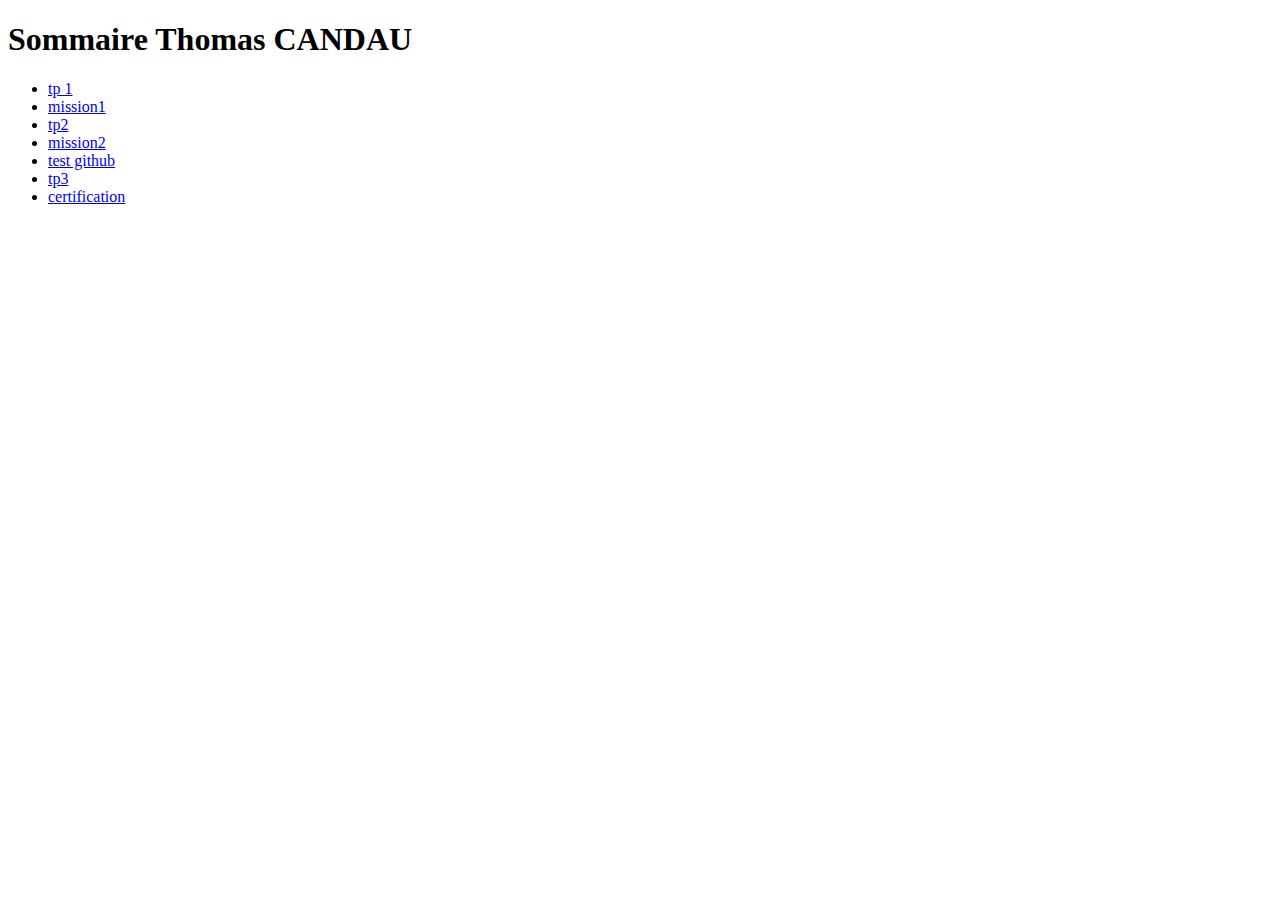
==== index.html @ e3bb139a "Update index.html" ====
<!DOCTYPE html>
<html lang="fr">
<head>
    <meta charset="UTF-8">
    <meta name="viewport" content="width=device-width, initial-scale=1.0">
    <title>Sommaire</title>
</head>
<body> 
    <h1>Sommaire Thomas CANDAU </h1>
    <UL>
        
            <Li>  <a href="https://oignontuba.github.io/tp-1-thomas-candau/"> tp 1   <br></a>
            <Li>  <a href="https://oignontuba.github.io/mission1/"> mission1 <br></a> 
                 <Li>  <a href="https://oignontuba.github.io/tp2/"> tp2 <br></a> 
                     <Li>  <a href="https://oignontuba.github.io/Missions-2/"> mission2 <br></a> 
                         <Li>  <a href="https://oignontuba.github.io/Test-github/"> test github <br></a> 
                             <Li>  <a href="https://oignontuba.github.io/https---github.com-oignontuba-tp3/">tp3 <br></a> 
                                  <Li>  <a href="https://oignontuba.github.io/certification/">certification  <br></a> 

    </UL>
    
</body>
</html>
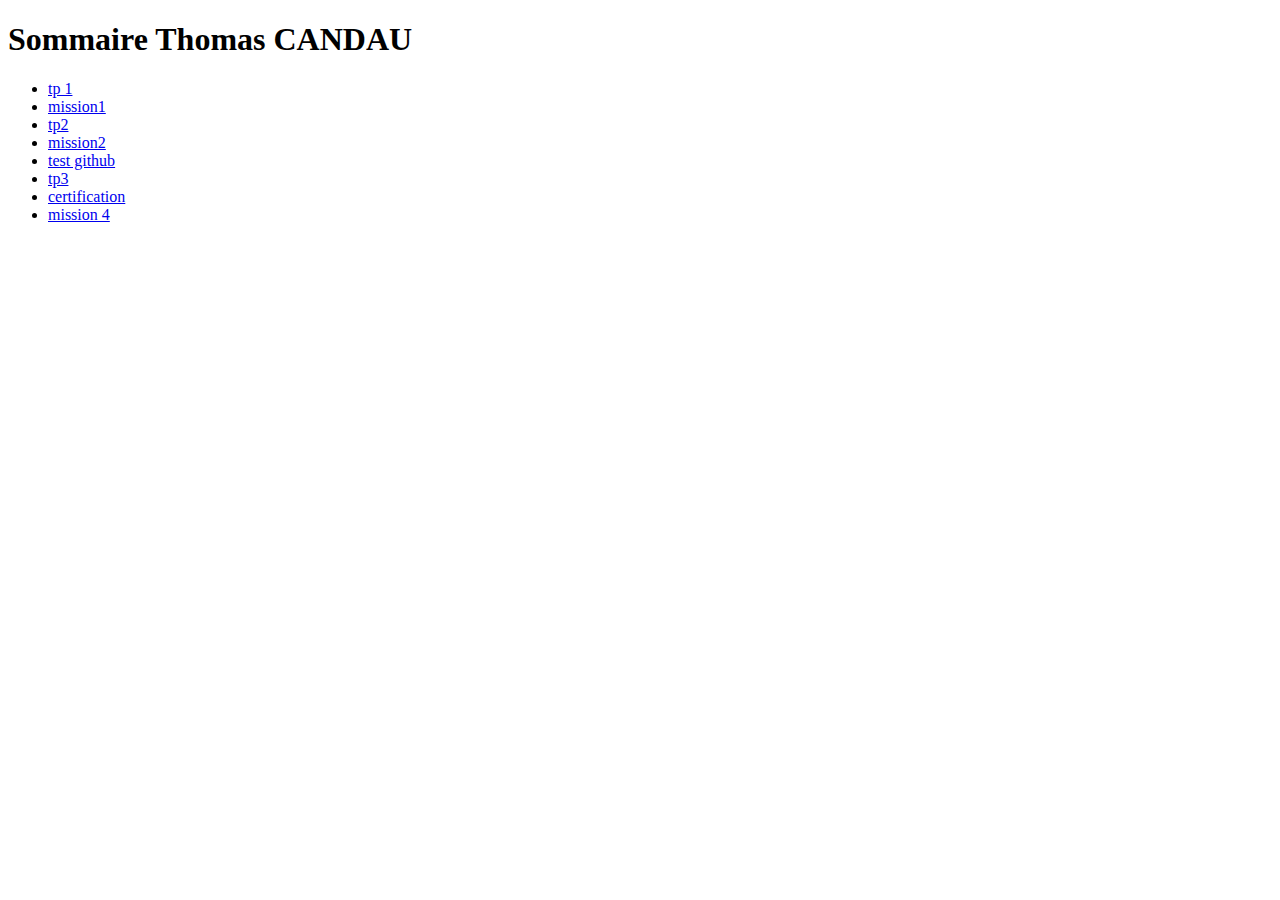
==== commit 30988580: "Update index.html" ====
--- a/index.html
+++ b/index.html
@@ -15,7 +15,8 @@
                      <Li>  <a href="https://oignontuba.github.io/Missions-2/"> mission2 <br></a> 
                          <Li>  <a href="https://oignontuba.github.io/Test-github/"> test github <br></a> 
                              <Li>  <a href="https://oignontuba.github.io/https---github.com-oignontuba-tp3/">tp3 <br></a> 
-                                  <Li>  <a href="https://oignontuba.github.io/certification/">certification  <br></a> 
+                                  <Li>  <a href="https://oignontuba.github.io/https---github.com-oignontuba-certification/">certification  <br></a> 
+                                     <Li>  <a href="https://oignontuba.github.io/misson-4-nov/">mission 4  <br></a> 
 
     </UL>
     
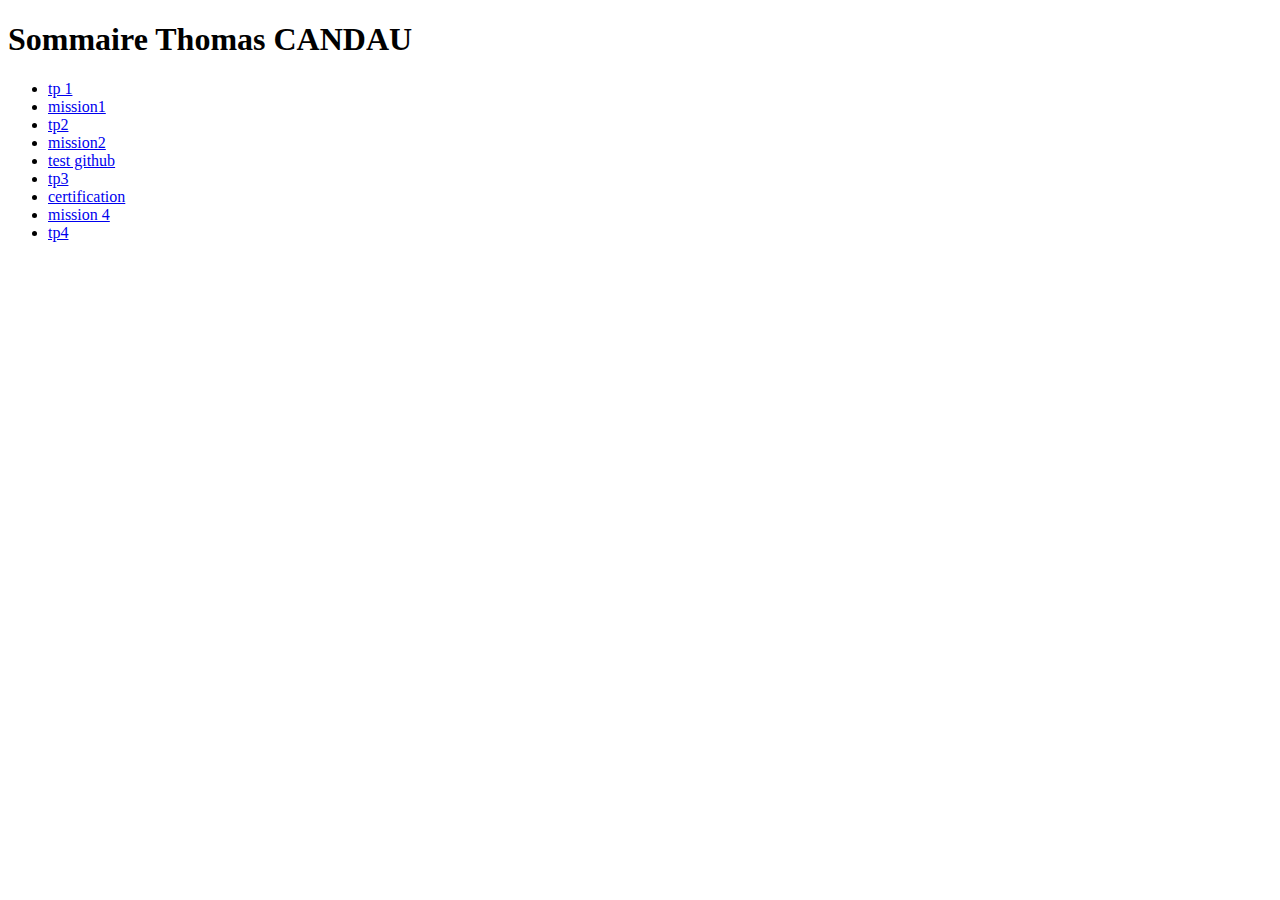
==== commit fcd93bfd: "Update index.html" ====
--- a/index.html
+++ b/index.html
@@ -16,7 +16,8 @@
                          <Li>  <a href="https://oignontuba.github.io/Test-github/"> test github <br></a> 
                              <Li>  <a href="https://oignontuba.github.io/https---github.com-oignontuba-tp3/">tp3 <br></a> 
                                   <Li>  <a href="https://oignontuba.github.io/https---github.com-oignontuba-certification/">certification  <br></a> 
-                                     <Li>  <a href="https://oignontuba.github.io/misson-4-nov/">mission 4  <br></a> 
+                                     <Li>  <a href="https://oignontuba.github.io/misson-4-nov/">mission 4  <br></a>
+                                         <Li>  <a href="https://oignontuba.github.io/tp4/">tp4  <br></a> 
 
     </UL>
     
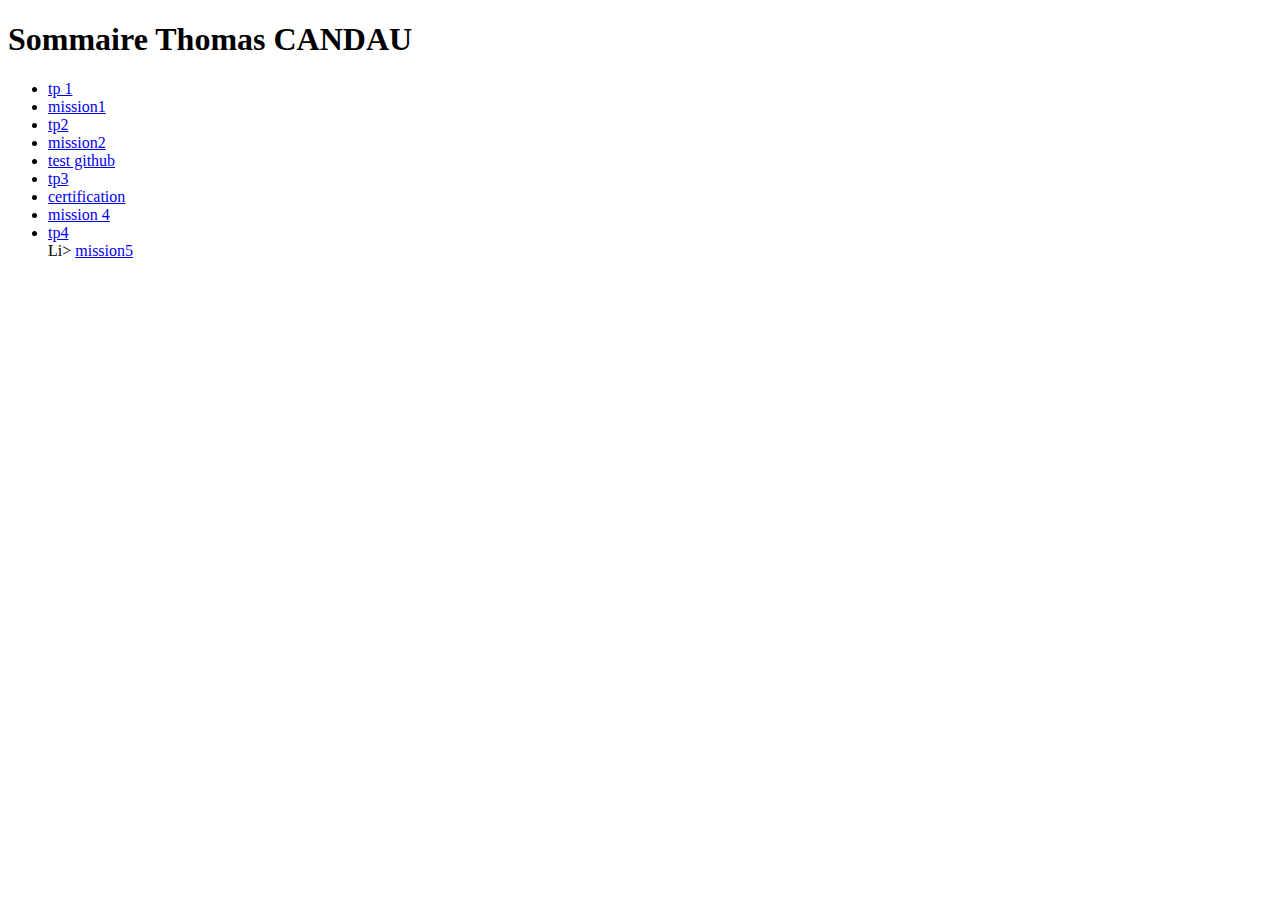
==== commit 21857bc4: "Update index.html" ====
--- a/index.html
+++ b/index.html
@@ -18,6 +18,7 @@
                                   <Li>  <a href="https://oignontuba.github.io/https---github.com-oignontuba-certification/">certification  <br></a> 
                                      <Li>  <a href="https://oignontuba.github.io/misson-4-nov/">mission 4  <br></a>
                                          <Li>  <a href="https://oignontuba.github.io/tp4/">tp4  <br></a> 
+                                             Li>  <a href="https://oignontuba.github.io/mission-5/">mission5  <br></a> 
 
     </UL>
     
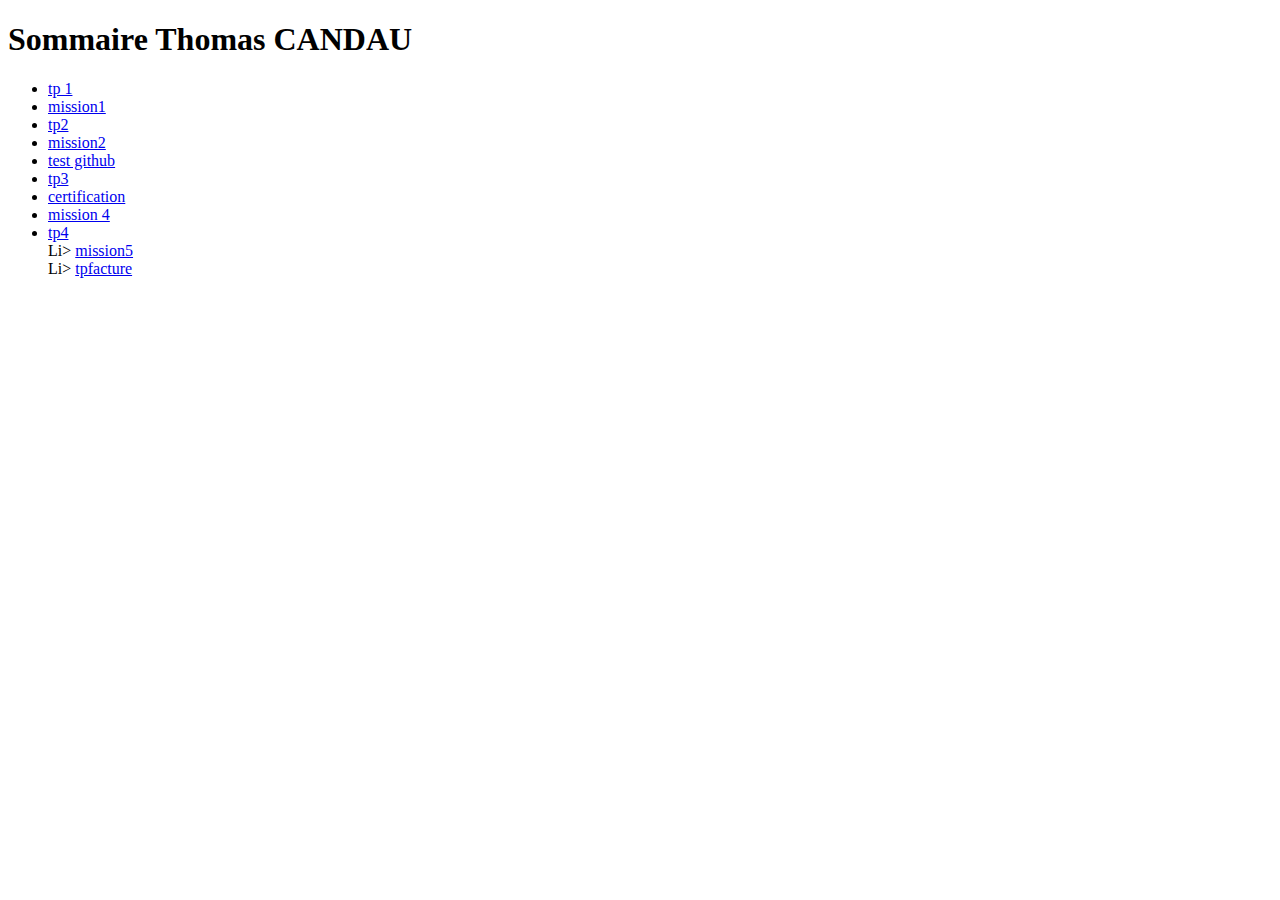
==== commit 6f6882d5: "Update index.html" ====
--- a/index.html
+++ b/index.html
@@ -19,6 +19,7 @@
                                      <Li>  <a href="https://oignontuba.github.io/misson-4-nov/">mission 4  <br></a>
                                          <Li>  <a href="https://oignontuba.github.io/tp4/">tp4  <br></a> 
                                              Li>  <a href="https://oignontuba.github.io/mission-5/">mission5  <br></a> 
+                                             Li>  <a href="https://oignontuba.github.io/tpfacture-/">tpfacture  <br></a> 
 
     </UL>
     
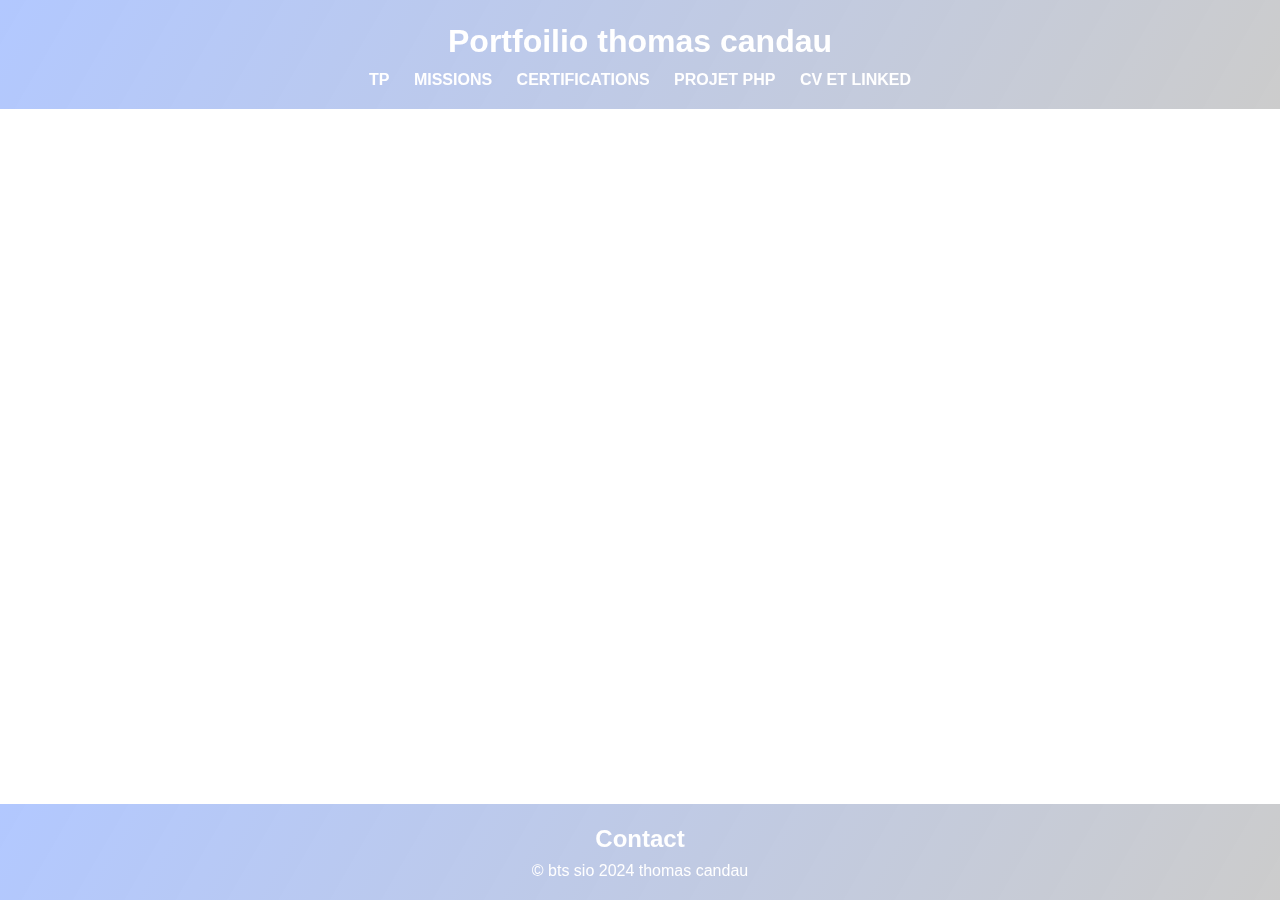
==== commit 30b58dfc: "Add files via upload" ====
--- a/index.html
+++ b/index.html
@@ -1,27 +1,39 @@
 <!DOCTYPE html>
-<html lang="fr">
+<html lang="en">
 <head>
     <meta charset="UTF-8">
     <meta name="viewport" content="width=device-width, initial-scale=1.0">
-    <title>Sommaire</title>
+    <title>Index</title>
+    <link rel="stylesheet" href="styletp.css">
+    
 </head>
-<body> 
-    <h1>Sommaire Thomas CANDAU </h1>
-    <UL>
+<body>
+    <header>
+        <H1> Portfoilio thomas candau </H1>
+        <nav>
+            <a href="tpsemestre1.html">TP</a>
+            <a href="missions.html">MISSIONS</a>
+            <a href="certifictions.html">CERTIFICATIONS</a>
+            <a href="projets.html">PROJET PHP</a>
+            <a href="cv.html">CV ET LINKED</a>
+        </nav>
+
+    </header>
+   
+
+    </section>
+    <section id="bas">
+    
+    
+        <footer>
+            <h2> Contact</h2>
+           <p>&copy; bts sio 2024 thomas candau</p> 
+        </footer>
+
+        <video src="video/binary-coding-programming.1920x1080 (1).mp4" id="v1" type="video/mp4" muted autoplay loop ></video>
+    </section>
         
-            <Li>  <a href="https://oignontuba.github.io/tp-1-thomas-candau/"> tp 1   <br></a>
-            <Li>  <a href="https://oignontuba.github.io/mission1/"> mission1 <br></a> 
-                 <Li>  <a href="https://oignontuba.github.io/tp2/"> tp2 <br></a> 
-                     <Li>  <a href="https://oignontuba.github.io/Missions-2/"> mission2 <br></a> 
-                         <Li>  <a href="https://oignontuba.github.io/Test-github/"> test github <br></a> 
-                             <Li>  <a href="https://oignontuba.github.io/https---github.com-oignontuba-tp3/">tp3 <br></a> 
-                                  <Li>  <a href="https://oignontuba.github.io/https---github.com-oignontuba-certification/">certification  <br></a> 
-                                     <Li>  <a href="https://oignontuba.github.io/misson-4-nov/">mission 4  <br></a>
-                                         <Li>  <a href="https://oignontuba.github.io/tp4/">tp4  <br></a> 
-                                             Li>  <a href="https://oignontuba.github.io/mission-5/">mission5  <br></a> 
-                                             Li>  <a href="https://oignontuba.github.io/tpfacture-/">tpfacture  <br></a> 
 
-    </UL>
-    
+   
 </body>
-</html>
+</html>--- a/styletp.css
+++ b/styletp.css
@@ -0,0 +1,159 @@
+
+*{
+    box-sizing: border-box;
+    margin: 0;
+    padding: 0;
+}
+
+
+@keyframes fadeInNoMove {
+    0% {
+        opacity: 0;
+    }
+    100% {
+        opacity: 1;
+    }
+}
+
+#contact, footer, #projects,header {
+    animation: fadeInNoMove 2s ease-out;
+    opacity: 1;
+}
+
+/* État initial avant l'animation */
+header, #projects, #contact, footer {
+    opacity: 1;
+}
+
+
+body
+{
+    font-family: Arial,sans-serif;
+line-height: 1.6;
+color: white;
+
+}
+header
+{
+    background-color: transparent;
+    backdrop-filter: blur(20px);
+    background-image: linear-gradient(
+        120deg ,rgba(00,73,255 ,0.3) ,rgba(0,0,0,0.2)
+    );
+    color: white;
+    padding: 1rem;
+    text-align: center;
+}
+
+header nav a 
+{
+    color: white;
+    margin: 0 10px;
+    text-decoration: none;
+    font-weight:bold;
+
+}
+header nav a:hover
+{
+    text-decoration:underline;
+
+}
+
+#projects
+{
+  padding: 2rem;
+    text-align: center;
+}
+
+.project-list
+{
+    display: flex;
+    justify-content: left;
+    flex-wrap: wrap;
+    gap: 2rem;
+}
+
+.project
+{
+    background-color: transparent;
+    backdrop-filter: blur(10px);
+    background-image: linear-gradient(
+        120deg ,rgba(00,73,255 ,0.3) ,rgba(0,0,0,0.2)
+    );
+
+border-radius:5px ;
+padding : 1rem;
+margin: 1rem;
+width:300px;
+text-align: left ;
+border: 1px solid rgba(255, 255, 255, 0.18);
+transition: transform 0.3s ease, box-shadow 0.3s ease;
+box-shadow: 0 10px 15px rgba(0, 0, 0, 0.1);
+}
+.project:hover
+{
+    transform: perspective(1000px) translateZ(20px) scale(1.05);
+    box-shadow: 0 20px 30px rgba(0, 0, 0, 0.3);
+    transform: translateY(-10px);
+    animation: 2s;
+}
+.projects h3
+{
+    color: #0073e6;
+}
+
+
+
+
+
+.btn
+{
+    display: inline-block;
+    padding: 0.5rem 1rem;
+    margin-top:1rem ;
+    color:white;
+    background-color: #0073e6 ;
+    border-radius:5px;
+    text-decoration: none;
+}
+.btn:hover
+{
+    background-color: #005bb5;
+}
+
+
+footer
+{
+    text-align: center;
+    padding: 1rem;
+    background-color: transparent;
+    backdrop-filter: blur(10px);
+    background-image: linear-gradient(
+        120deg ,rgba(00,73,255 ,0.3) ,rgba(0,0,0,0.2)
+    );
+    color: white;
+    position: fixed;
+    bottom: 0;
+    width: 100%;
+}
+
+
+
+#v1
+{
+    object-fit: cover;
+    position: fixed;
+    height: 100%;
+    width: 100%;
+    top: 0;
+    left: 0;
+    background-size: cover;
+    z-index: -1;
+}
+
+
+
+
+
+
+
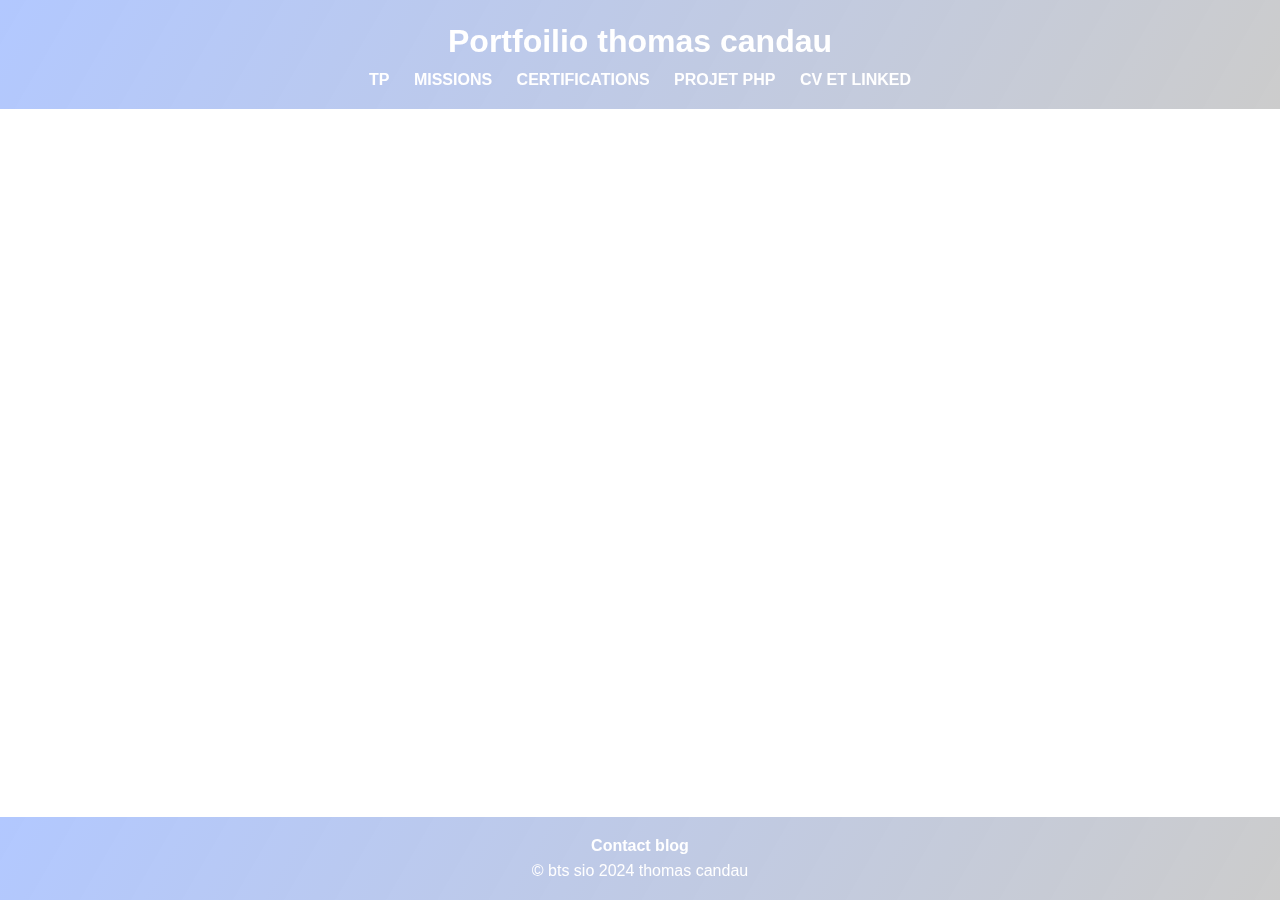
==== commit 2d4e0861: "Add files via upload" ====
--- a/index.html
+++ b/index.html
@@ -26,7 +26,7 @@
     
     
         <footer>
-            <h2> Contact</h2>
+            <a href="http://www.blogportfoliooignon.free.nf/">Contact blog</a>
            <p>&copy; bts sio 2024 thomas candau</p> 
         </footer>
 
--- a/styletp.css
+++ b/styletp.css
@@ -45,7 +45,7 @@
     text-align: center;
 }
 
-header nav a 
+ a 
 {
     color: white;
     margin: 0 10px;
@@ -105,7 +105,6 @@
 
 
 
-
 .btn
 {
     display: inline-block;
